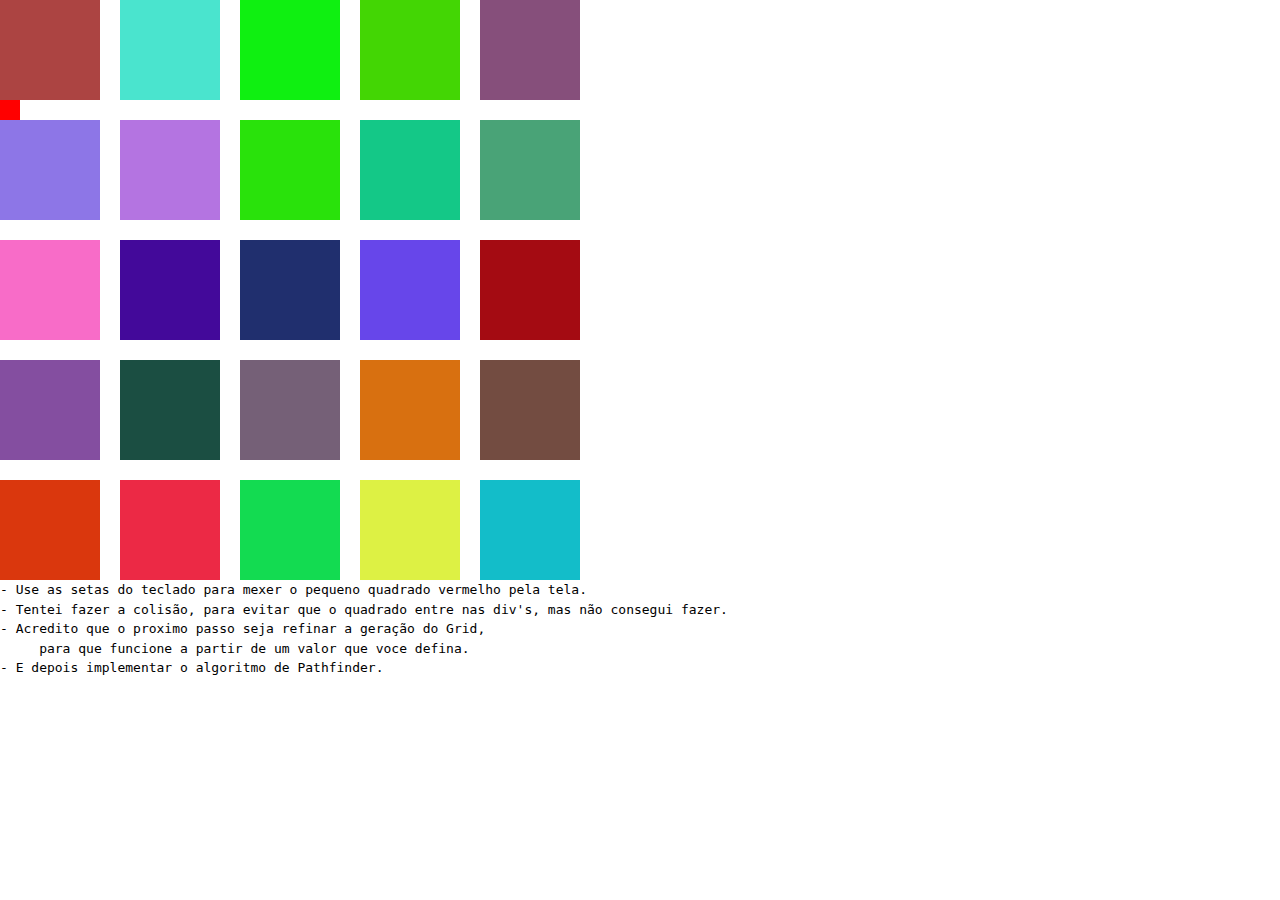
==== src/index.html @ 6ebd5c2d "Implementei a forma mais simples possível de gerar a grid de div's" ====
<!DOCTYPE html>
<html>
    <head>
        <meta charset="UTF-8" />
        <meta name="viewport" content="width=device-width, initial-scale=1.0" />
        <title>Page Title</title>
        <link
            href="https://fonts.googleapis.com/css2?family=Sriracha&display=swap"
            rel="stylesheet"
        />

        <link rel="stylesheet" href="styles.css" />
        <script src="main.js" defer></script>
    </head>
    <body>
        <div id="app"></div>

        <pre>
- Use as setas do teclado para mexer o pequeno quadrado vermelho pela tela.
- Tentei fazer a colisão, para evitar que o quadrado entre nas div's, mas não consegui fazer.
- Acredito que o proximo passo seja refinar a geração do Grid,
     para que funcione a partir de um valor que voce defina.
- E depois implementar o algoritmo de Pathfinder.
    </pre
        >
    </body>
</html>
---- src/styles.css ----
/*
The following is taken from: https://www.joshwcomeau.com/css/custom-css-reset/

... I added the Sriracha font :)
*/

/*
  1. Use a more-intuitive box-sizing model.
*/
*, *::before, *::after {
    box-sizing: border-box;
  }
  /*
    2. Remove default margin
  */

  * {
    box-sizing: border-box;
    margin: 0;
  }
  /*
    Typographic tweaks!
    3. Add accessible line-height
    4. Improve text rendering
  */
  body {
    font-family: 'Sriracha', sans-serif;  /* sans-serif is a fallback font */
    line-height: 1.5;
    -webkit-font-smoothing: antialiased;
  }
  /*
    5. Improve media defaults
  */
  img, picture, video, canvas, svg {
    display: block;
    max-width: 100%;
  }
  /*
    6. Remove built-in form typography styles
  */
  input, button, textarea, select {
    font: inherit;
  }
  /*
    7. Avoid text overflows
  */
  p, h1, h2, h3, h4, h5, h6 {
    overflow-wrap: break-word;
  }
  /*
    8. Create a root stacking context
  */
  #root, #__next {
    isolation: isolate;
  }
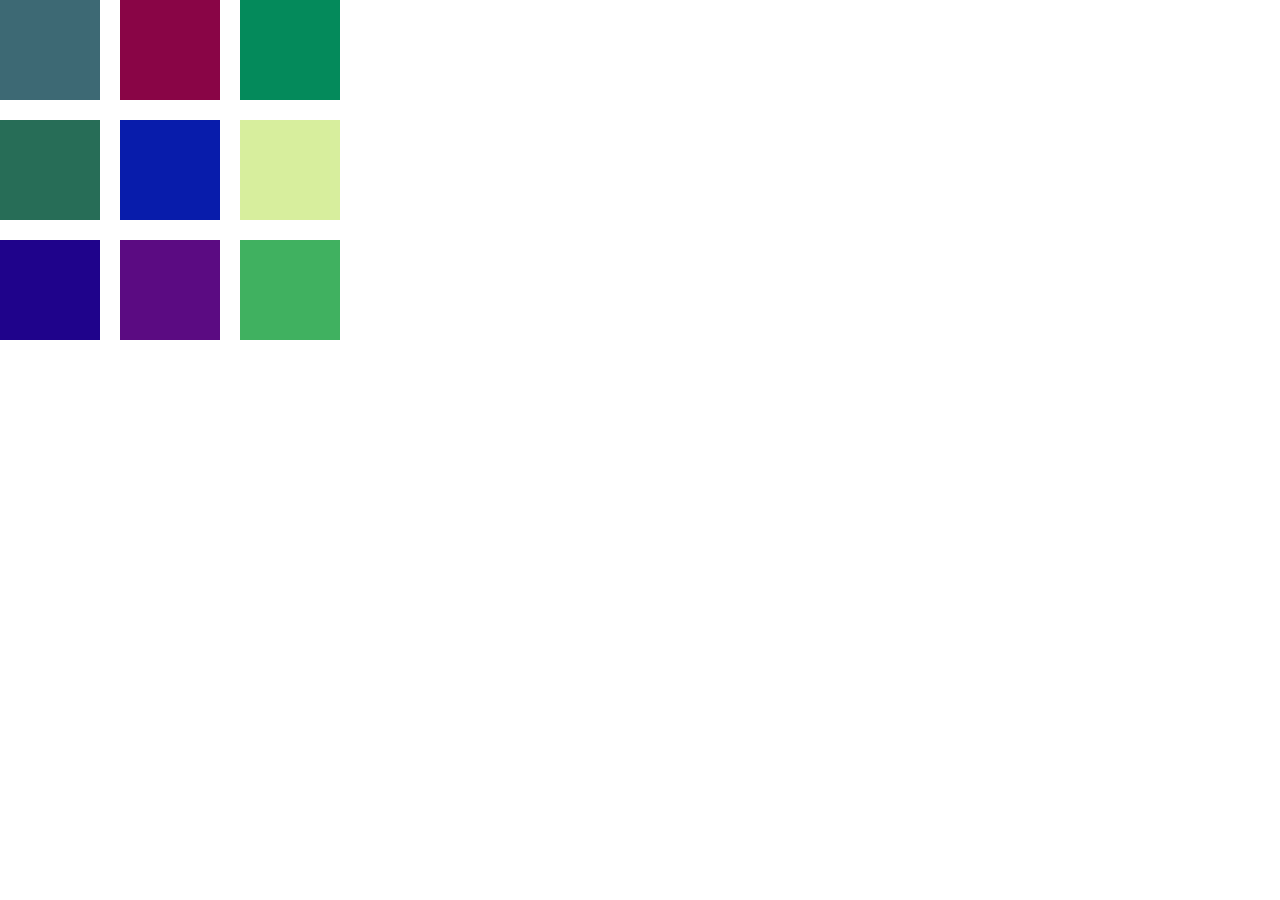
==== commit 8757b097: "Organização geral no código de Grid" ====
--- a/src/index.html
+++ b/src/index.html
@@ -10,18 +10,9 @@
         />
 
         <link rel="stylesheet" href="styles.css" />
-        <script src="main.js" defer></script>
+        <script src="main.js" type="module" defer></script>
     </head>
     <body>
         <div id="app"></div>
-
-        <pre>
-- Use as setas do teclado para mexer o pequeno quadrado vermelho pela tela.
-- Tentei fazer a colisão, para evitar que o quadrado entre nas div's, mas não consegui fazer.
-- Acredito que o proximo passo seja refinar a geração do Grid,
-     para que funcione a partir de um valor que voce defina.
-- E depois implementar o algoritmo de Pathfinder.
-    </pre
-        >
     </body>
 </html>
